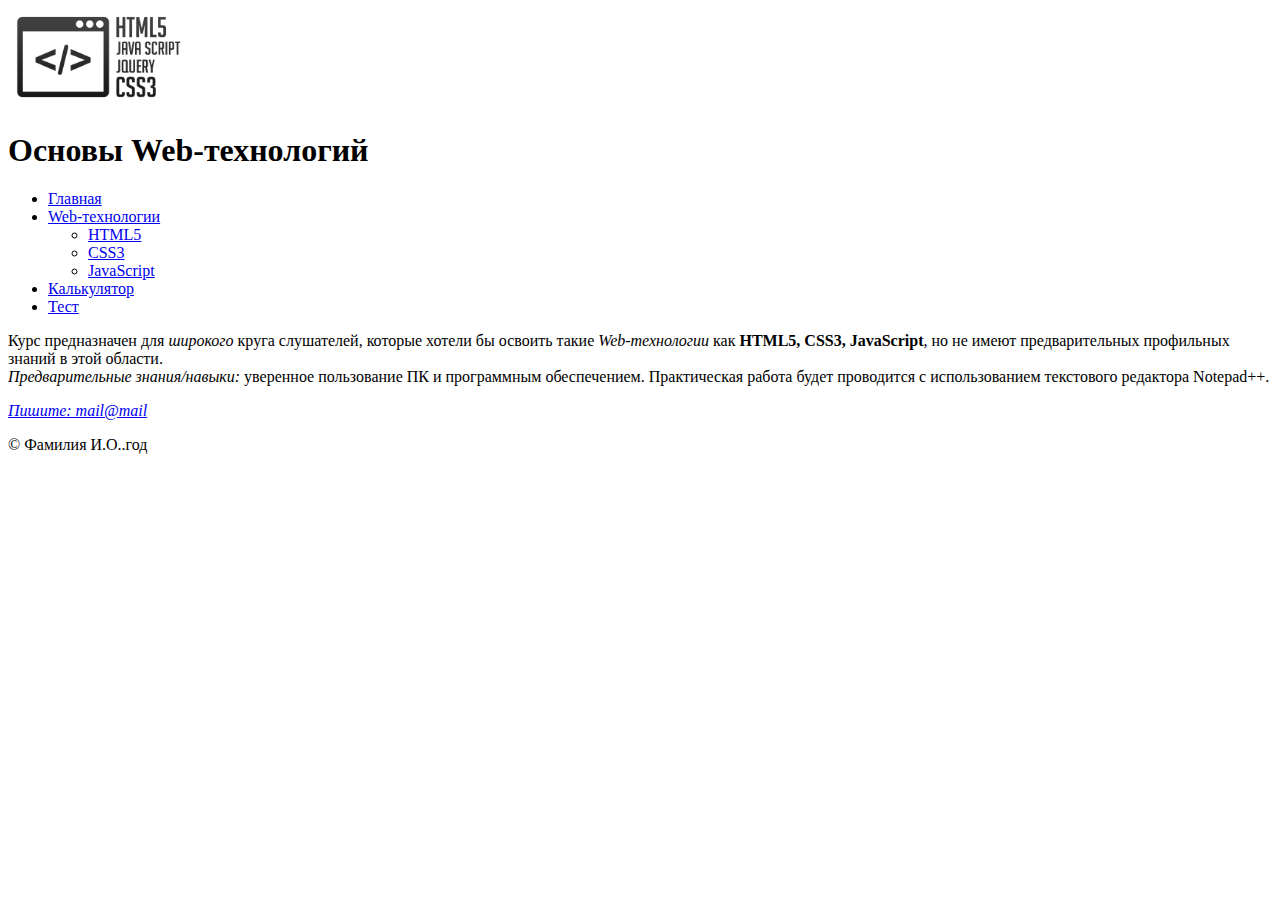
==== index.html @ 07842597 "Add html file" ====
<!DOCTYPE html>
<html>
<head lang="en">
    <meta charset="UTF-8">
    <title>homework1 page1</title>
</head>
<body>
<header>
    <img src="img/webLogo.png" alt="logo" width="180">
    <h1>Основы Web-технологий</h1>
    <nav>
        <ul>
            <li>
                <a href="index.html">Главная</a>
            </li>
            <li>
                <a href="web.html">Web-технологии</a>
                    <ul>
                        <li>
                            <a href="html5.html">HTML5</a>
                        </li>
                        <li>
                            <a href="css3.html">CSS3</a>
                        </li>
                        <li>
                            <a href="javascript.html">JavaScript</a>
                        </li>
                    </ul>
            </li>
            <li>
                <a href="calculator.html">Калькулятор</a>
            </li>
            <li>
                <a href="test.html">Тест</a>
            </li>
        </ul>
    </nav>
</header>
<div>
    <p>Курс предназначен для <i>широкого</i> круга слушателей, которые хотели бы освоить такие <i>Web-технологии</i> как
        <b><span title="HyperText Markup Language">HTML5</span>, <span title="Cascading Style Sheets">CSS3</span>, JavaScript</b>,
        но не имеют предварительных профильных знаний в этой области.<br> <i>Предварительные знания/навыки:</i> уверенное пользование
        ПК и программным обеспечением. Практическая работа будет проводится с использованием текстового редактора Notepad++.</p>
</div>
<footer>
    <address>
        <a href="mailto:mail@mail"><i>Пишите: mail@mail</i></a>
    </address>
    <p>&#169; Фамилия И.О..год</p>
</footer>
</body>
</html>
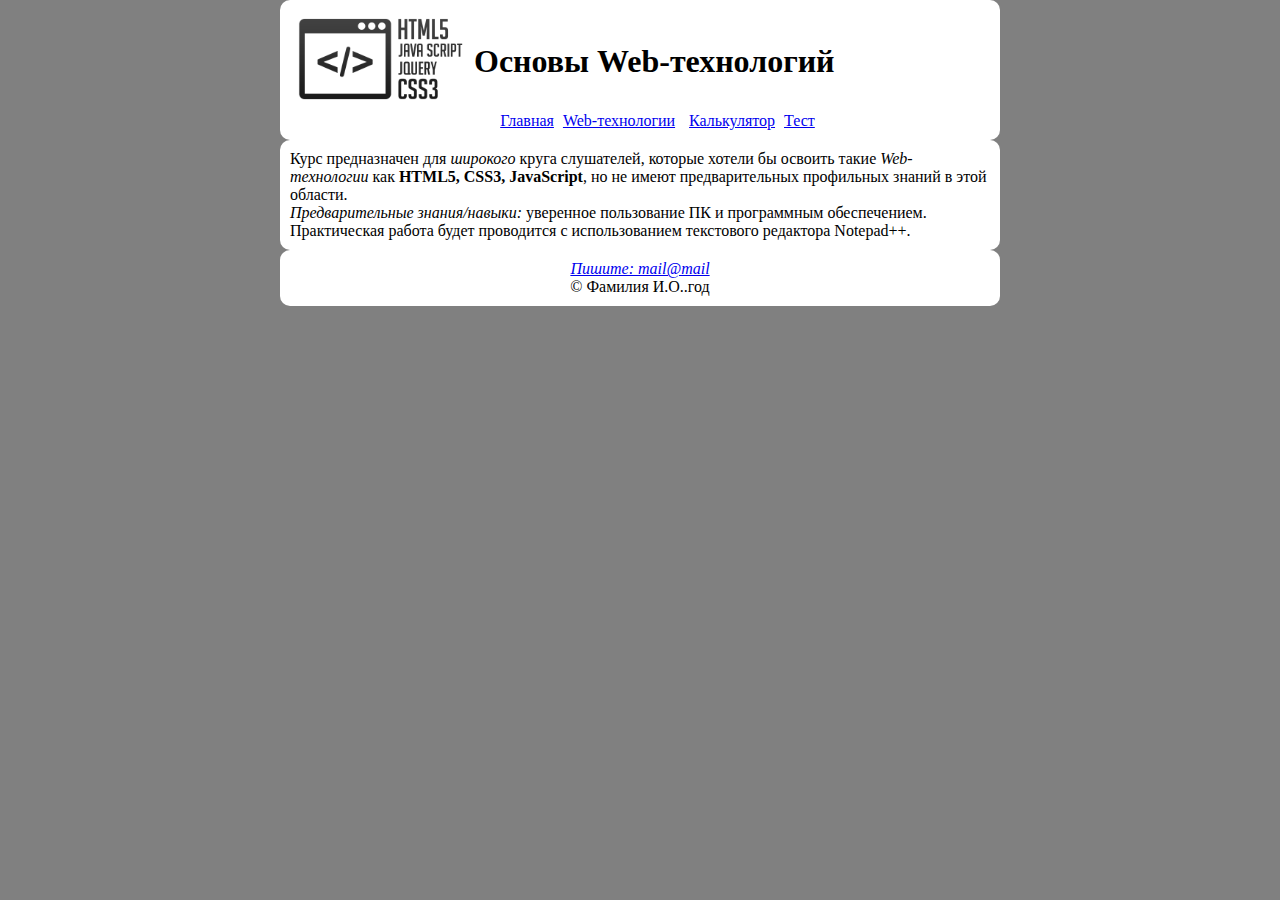
==== commit d1fc3c34: "fifth commit" ====
--- a/index.html
+++ b/index.html
@@ -1,31 +1,36 @@
 <!DOCTYPE html>
 <html>
-<head lang="en">
+<head lang="ru">
     <meta charset="UTF-8">
     <title>homework1 page1</title>
+    <link rel="stylesheet" href="style/style.css">
 </head>
 <body>
-<header>
-    <img src="img/webLogo.png" alt="logo" width="180">
-    <h1>Основы Web-технологий</h1>
+<header class="menu">
+   <div class="wrapper">
+        <img src="img/webLogo.png" alt="logo" width="180">
+        <h1>Основы Web-технологий</h1>
+   </div>
     <nav>
-        <ul>
+        <ul class="link">
             <li>
                 <a href="index.html">Главная</a>
             </li>
             <li>
                 <a href="web.html">Web-технологии</a>
-                    <ul>
-                        <li>
-                            <a href="html5.html">HTML5</a>
-                        </li>
-                        <li>
-                            <a href="css3.html">CSS3</a>
-                        </li>
-                        <li>
-                            <a href="javascript.html">JavaScript</a>
-                        </li>
-                    </ul>
+            </li>
+            <li>
+                <ul class="link-menu">
+                    <li>
+                        <a href="html5.html">HTML5</a>
+                    </li>
+                    <li>
+                        <a href="css3.html">CSS3</a>
+                    </li>
+                    <li>
+                        <a href="javascript.html">JavaScript</a>
+                    </li>
+                </ul>
             </li>
             <li>
                 <a href="calculator.html">Калькулятор</a>
@@ -36,13 +41,13 @@
         </ul>
     </nav>
 </header>
-<div>
+<div class="text">
     <p>Курс предназначен для <i>широкого</i> круга слушателей, которые хотели бы освоить такие <i>Web-технологии</i> как
         <b><span title="HyperText Markup Language">HTML5</span>, <span title="Cascading Style Sheets">CSS3</span>, JavaScript</b>,
         но не имеют предварительных профильных знаний в этой области.<br> <i>Предварительные знания/навыки:</i> уверенное пользование
         ПК и программным обеспечением. Практическая работа будет проводится с использованием текстового редактора Notepad++.</p>
 </div>
-<footer>
+<footer class="address">
     <address>
         <a href="mailto:mail@mail"><i>Пишите: mail@mail</i></a>
     </address>
--- a/style/style.css
+++ b/style/style.css
@@ -0,0 +1,92 @@
+*{
+    margin: 0;
+}
+body{
+    background: #808080;
+}
+.text, .address, .menu, .text-aside, .wrapper-block{
+    background: #ffffff;
+    border-radius: 10px;
+    padding: 10px;
+    width: 700px;
+    margin: 0 auto;
+}
+
+.text-aside{
+    width: 200px;
+    background: #aeaeae;
+    margin: 0 auto;
+    border-radius: 10px;
+    padding: 10px;
+    float: right;
+}
+img, h1{
+    display: inline-block;
+}
+h1{
+    vertical-align: top;
+    padding-top: 33px;
+}
+.address{
+    text-align: center;
+}
+.link li{
+    margin-right: 5px;
+    list-style: none;
+    display: inline;
+}
+.link-menu li{
+    display: block;
+}
+nav{
+    position: relative;
+}
+.link-menu{
+    display: none;
+    position: absolute;
+    left: 280px;
+    border: 1px solid #000000;
+    padding: 5px;
+    border-radius: 5px;
+    background: #ffffff;
+}
+.link-menu li{
+    display: block;
+}
+nav{
+    text-align: center;
+}
+
+nav:hover .link-menu{
+    display:block;
+}
+dd {
+   margin-left: 40px;
+}
+table{
+    width: 200px;
+    margin: 0 auto;
+}
+td{
+    height: 30px;
+
+    position: relative;
+}
+button, .window-text{
+    width: 100%;
+    position: absolute;
+    top: 0;
+    bottom: 0;
+    left: 0;
+    right: 0;
+    border: 1px solid #a7a7a7;
+    border-radius: 3px;
+}
+table{
+    width: 250px;
+}
+.window-text{
+    text-align: right;
+    box-sizing: border-box;
+    padding-right: 10px;
+}